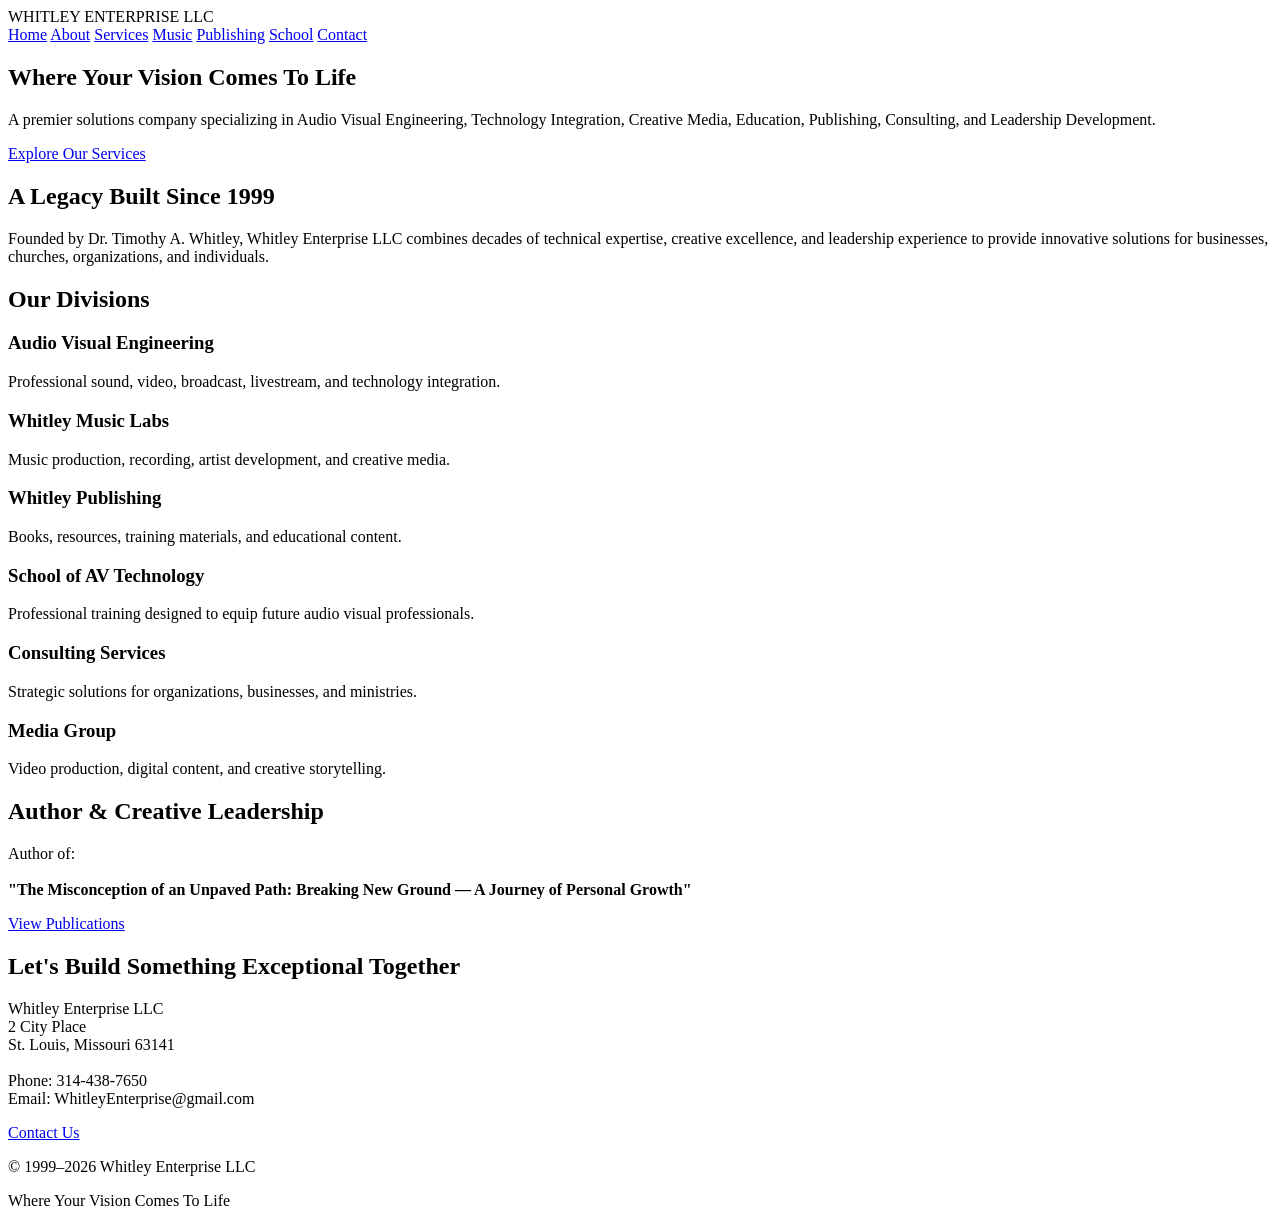
==== index.html @ 482f24ad "Create Whitley Enterprise LLC homepage This is the initial commit of the index.html file, which cont" ====
<!DOCTYPE html>
<html lang="en">

<head>

<meta charset="UTF-8">
<meta name="viewport" content="width=device-width, initial-scale=1.0">

<title>
Whitley Enterprise LLC | Where Your Vision Comes To Life
</title>

<meta name="description" content="Whitley Enterprise LLC provides Audio Visual Engineering, Technology Solutions, Consulting, Education, Music, Media, Publishing, and Leadership Development services.">

<link rel="stylesheet" href="assets/css/styles.css">

</head>


<body>


<header class="site-header">

<div class="container">

<div class="logo">

WHITLEY ENTERPRISE LLC

</div>


<nav>

<a href="index.html">Home</a>
<a href="about.html">About</a>
<a href="services.html">Services</a>
<a href="music.html">Music</a>
<a href="publishing.html">Publishing</a>
<a href="school.html">School</a>
<a href="contact.html">Contact</a>

</nav>

</div>

</header>





<section class="hero">

<div class="container">


<h1>

Where Your Vision Comes To Life

</h1>


<p>

A premier solutions company specializing in Audio Visual Engineering,
Technology Integration,
Creative Media,
Education,
Publishing,
Consulting,
and Leadership Development.

</p>


<a href="services.html" class="button">

Explore Our Services

</a>


</div>

</section>






<section class="about-preview">

<div class="container">


<h2>

A Legacy Built Since 1999

</h2>


<p>

Founded by Dr. Timothy A. Whitley,
Whitley Enterprise LLC combines decades of technical expertise,
creative excellence,
and leadership experience to provide innovative solutions
for businesses,
churches,
organizations,
and individuals.

</p>


</div>

</section>






<section class="divisions">


<div class="container">


<h2>

Our Divisions

</h2>


<div class="cards">


<div class="card">

<h3>

Audio Visual Engineering

</h3>

<p>

Professional sound,
video,
broadcast,
livestream,
and technology integration.

</p>

</div>




<div class="card">

<h3>

Whitley Music Labs

</h3>

<p>

Music production,
recording,
artist development,
and creative media.

</p>

</div>





<div class="card">

<h3>

Whitley Publishing

</h3>

<p>

Books,
resources,
training materials,
and educational content.

</p>

</div>





<div class="card">

<h3>

School of AV Technology

</h3>

<p>

Professional training designed to equip future audio visual professionals.

</p>

</div>





<div class="card">

<h3>

Consulting Services

</h3>

<p>

Strategic solutions for organizations,
businesses,
and ministries.

</p>

</div>





<div class="card">

<h3>

Media Group

</h3>

<p>

Video production,
digital content,
and creative storytelling.

</p>

</div>


</div>


</div>


</section>






<section class="featured">


<div class="container">


<h2>

Author & Creative Leadership

</h2>


<p>

Author of:

<br><br>

<strong>
"The Misconception of an Unpaved Path:
Breaking New Ground — A Journey of Personal Growth"
</strong>

</p>


<a href="publishing.html" class="button">

View Publications

</a>


</div>


</section>






<section class="contact-banner">


<div class="container">


<h2>

Let's Build Something Exceptional Together

</h2>


<p>

Whitley Enterprise LLC

<br>

2 City Place

<br>

St. Louis, Missouri 63141

<br><br>

Phone:
314-438-7650

<br>

Email:
WhitleyEnterprise@gmail.com

</p>


<a href="contact.html" class="button">

Contact Us

</a>


</div>


</section>






<footer>


<div class="container">


<p>

© 1999–2026 Whitley Enterprise LLC

</p>


<p>

Where Your Vision Comes To Life

</p>


</div>


</footer>



</body>

</html>
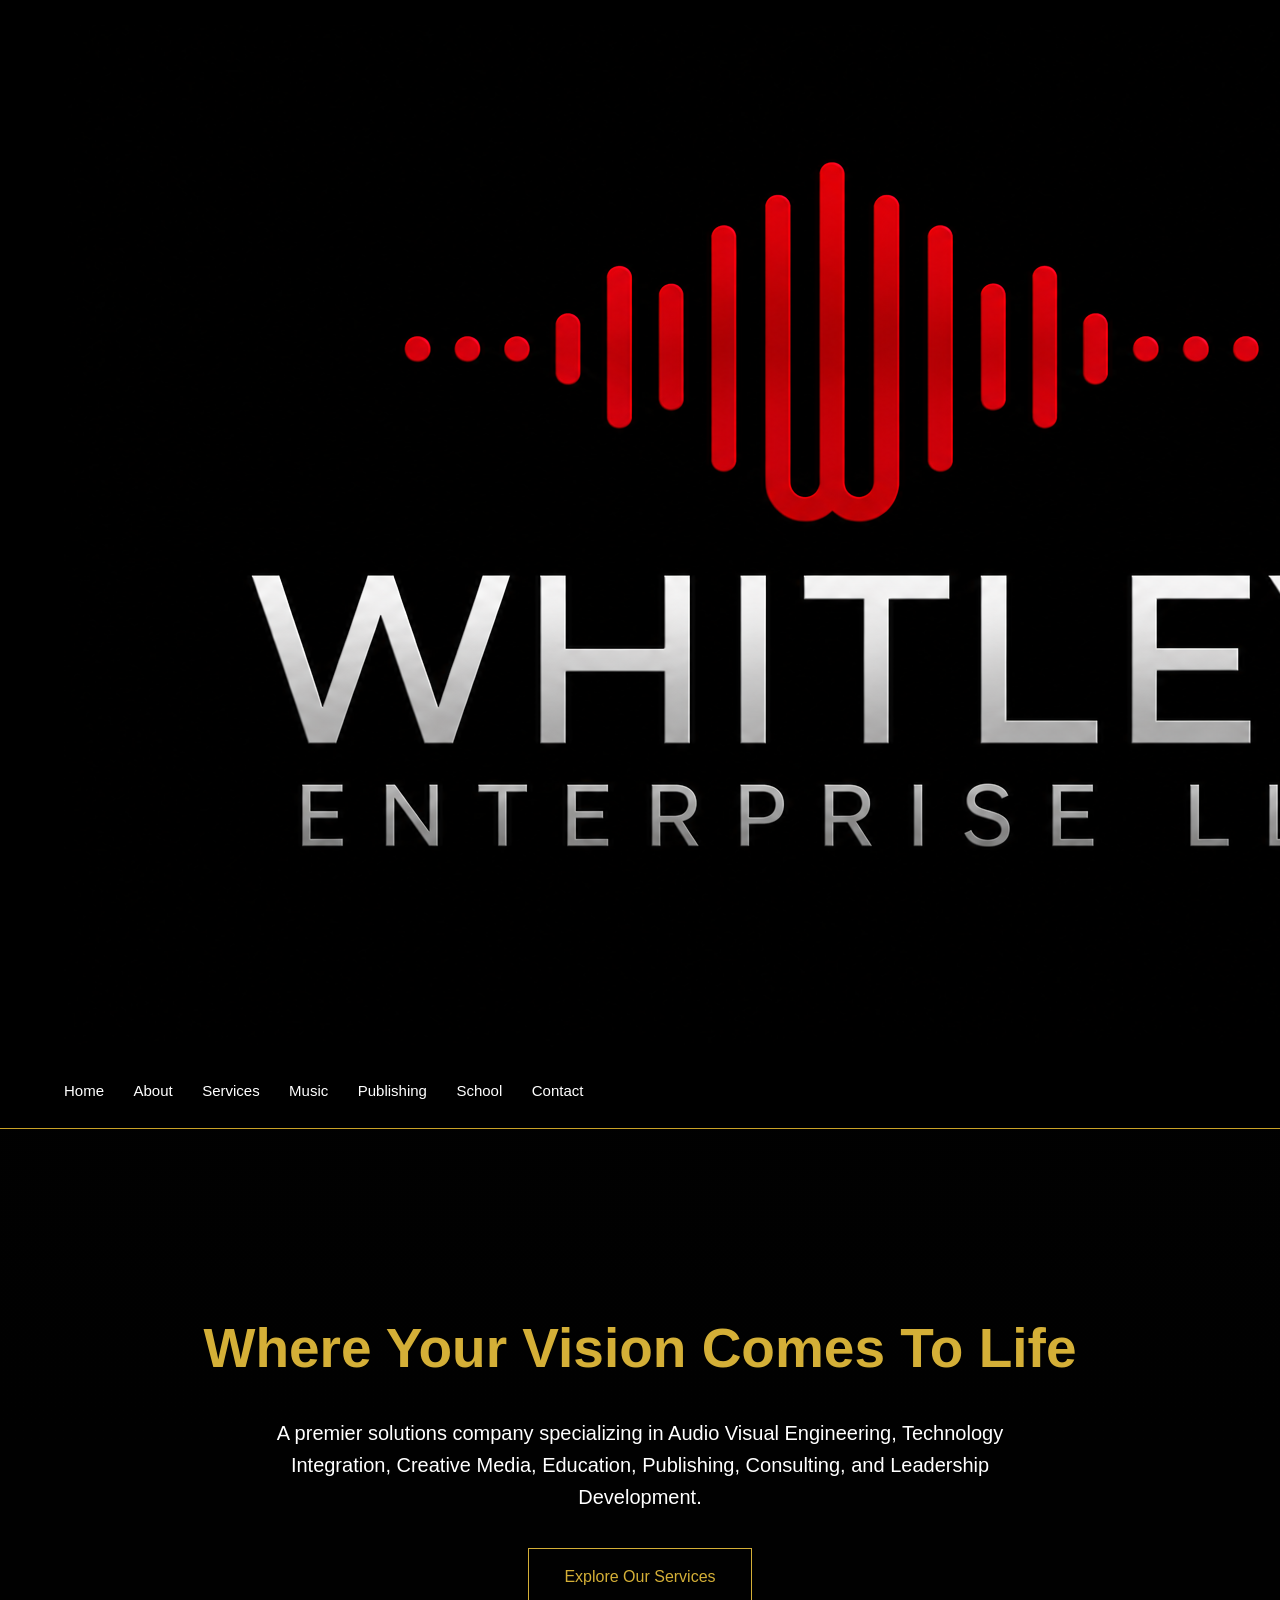
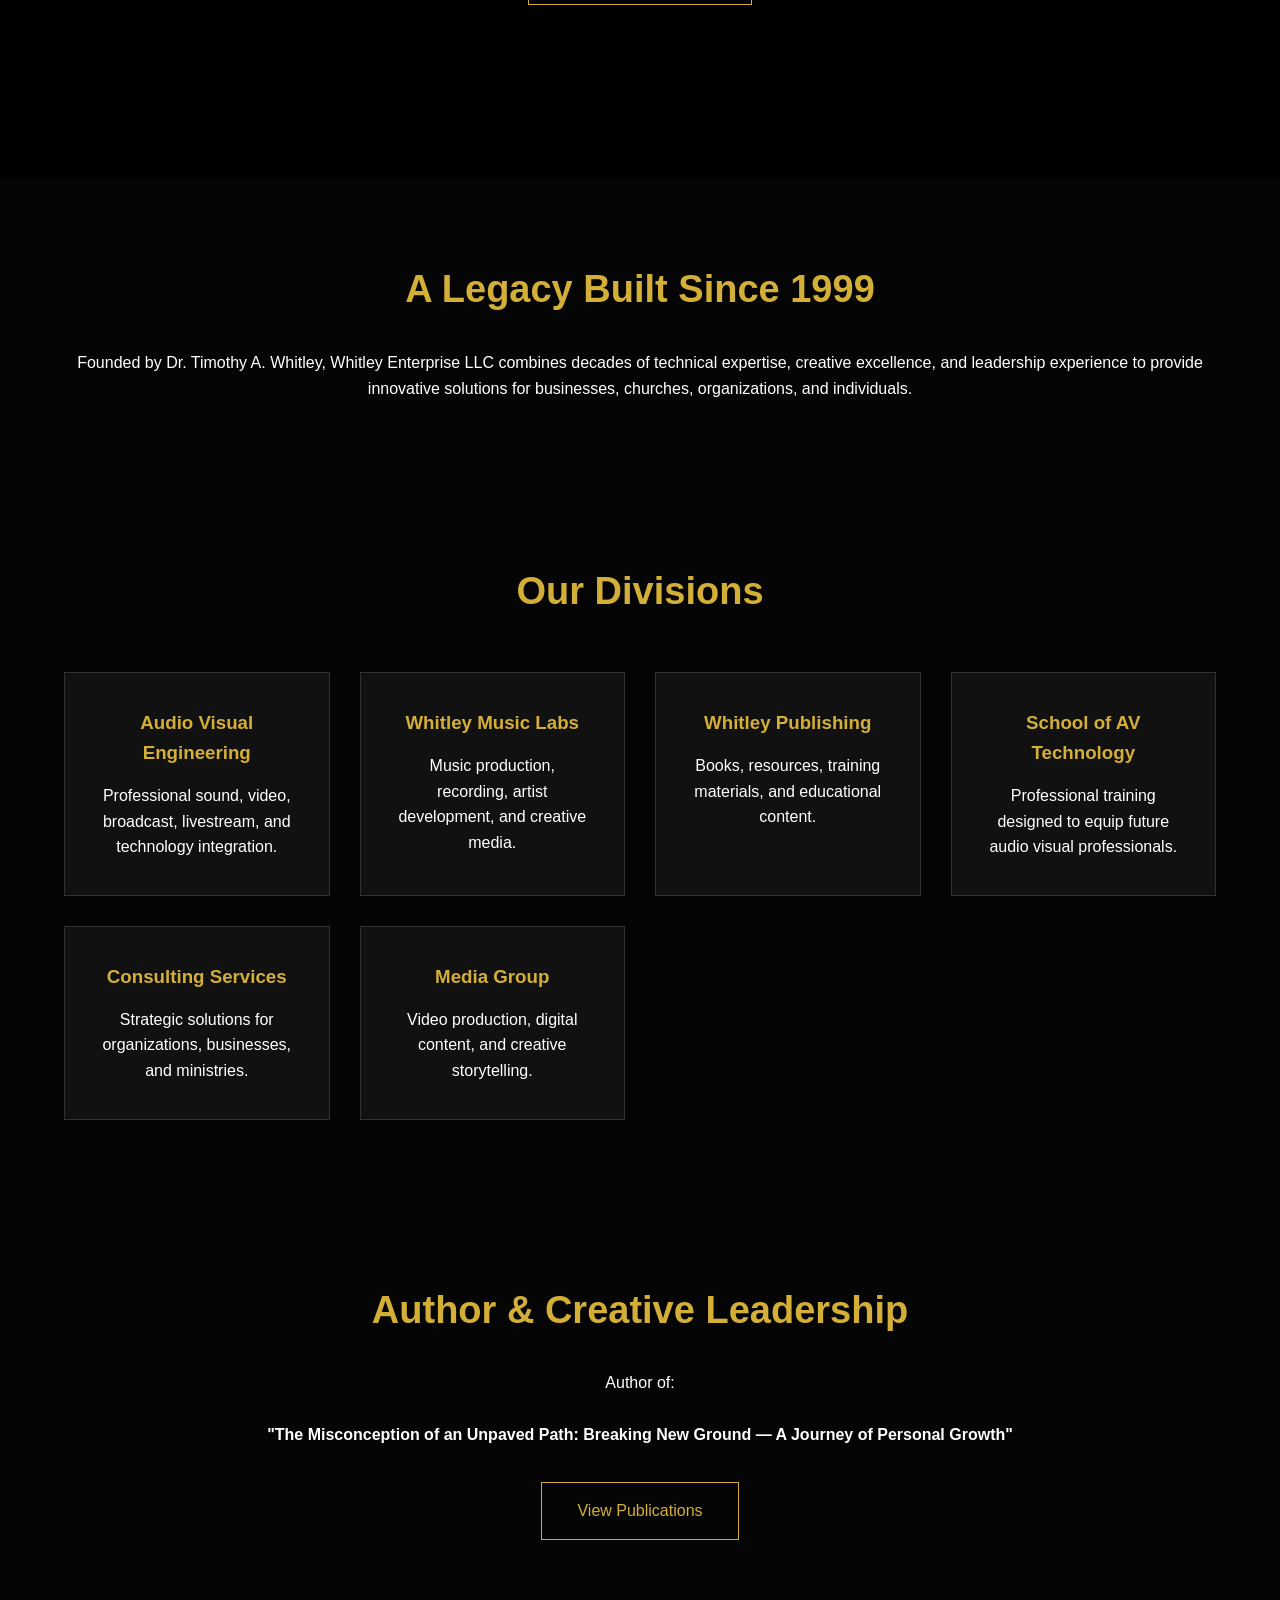
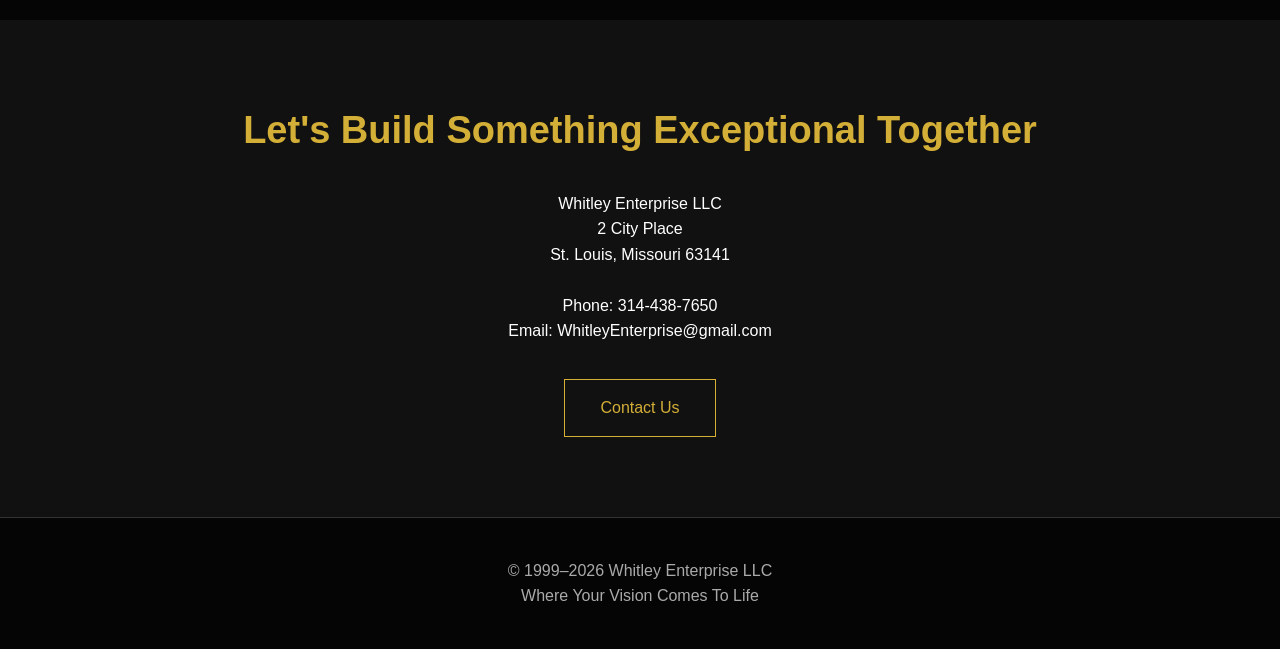
==== commit abbe12df: "Add logo image to index.html" ====
--- a/index.html
+++ b/index.html
@@ -26,7 +26,7 @@
 
 <div class="logo">
 
-WHITLEY ENTERPRISE LLC
+<img src="assets/images/logo-primary.png" alt="Whitley Enterprise LLC Logo">
 
 </div>
 
--- a/assets/css/styles.css
+++ b/assets/css/styles.css
@@ -0,0 +1,204 @@
+/* =====================================
+   WHITLEY ENTERPRISE LLC
+   Corporate Website Styles
+   ===================================== */
+
+* {
+    margin: 0;
+    padding: 0;
+    box-sizing: border-box;
+}
+
+body {
+    font-family: 'Montserrat', Arial, sans-serif;
+    background: #050505;
+    color: #ffffff;
+    line-height: 1.6;
+}
+
+.container {
+    width: 90%;
+    max-width: 1200px;
+    margin: auto;
+}
+
+
+/* HEADER */
+
+.site-header {
+    background: #000000;
+    border-bottom: 1px solid #c9a227;
+    padding: 25px 0;
+}
+
+.logo {
+    color: #d4af37;
+    font-size: 28px;
+    font-weight: bold;
+    letter-spacing: 2px;
+}
+
+
+nav {
+    margin-top: 15px;
+}
+
+nav a {
+    color: white;
+    text-decoration: none;
+    margin-right: 25px;
+    font-size: 15px;
+}
+
+nav a:hover {
+    color: #d4af37;
+}
+
+
+/* HERO */
+
+.hero {
+    min-height: 650px;
+    display: flex;
+    align-items: center;
+    text-align: center;
+    background:
+    linear-gradient(
+    rgba(0,0,0,.75),
+    rgba(0,0,0,.85)
+    );
+}
+
+
+.hero h1 {
+    font-size: 55px;
+    color: #d4af37;
+    margin-bottom: 25px;
+}
+
+
+.hero p {
+    font-size: 20px;
+    max-width: 800px;
+    margin: auto;
+}
+
+
+/* BUTTONS */
+
+.button {
+    display: inline-block;
+    margin-top: 35px;
+    padding: 15px 35px;
+    border: 1px solid #d4af37;
+    color: #d4af37;
+    text-decoration: none;
+    transition: .3s;
+}
+
+
+.button:hover {
+    background:#d4af37;
+    color:#000;
+}
+
+
+/* SECTIONS */
+
+.about-preview,
+.divisions,
+.featured,
+.contact-banner {
+
+    padding:80px 0;
+    text-align:center;
+
+}
+
+
+h2 {
+
+    color:#d4af37;
+    font-size:38px;
+    margin-bottom:30px;
+
+}
+
+
+/* CARDS */
+
+.cards {
+
+display:grid;
+grid-template-columns:repeat(auto-fit,minmax(250px,1fr));
+gap:30px;
+margin-top:50px;
+
+}
+
+
+.card {
+
+background:#111;
+border:1px solid #333;
+padding:35px;
+transition:.3s;
+
+}
+
+
+.card:hover {
+
+border-color:#d4af37;
+transform:translateY(-5px);
+
+}
+
+
+.card h3 {
+
+color:#d4af37;
+margin-bottom:15px;
+
+}
+
+
+/* CONTACT */
+
+.contact-banner {
+
+background:#111;
+
+}
+
+
+/* FOOTER */
+
+footer {
+
+padding:40px 0;
+text-align:center;
+border-top:1px solid #333;
+color:#aaa;
+
+}
+
+
+/* MOBILE */
+
+@media(max-width:768px){
+
+.hero h1 {
+
+font-size:38px;
+
+}
+
+nav a {
+
+display:block;
+margin:10px 0;
+
+}
+
+}
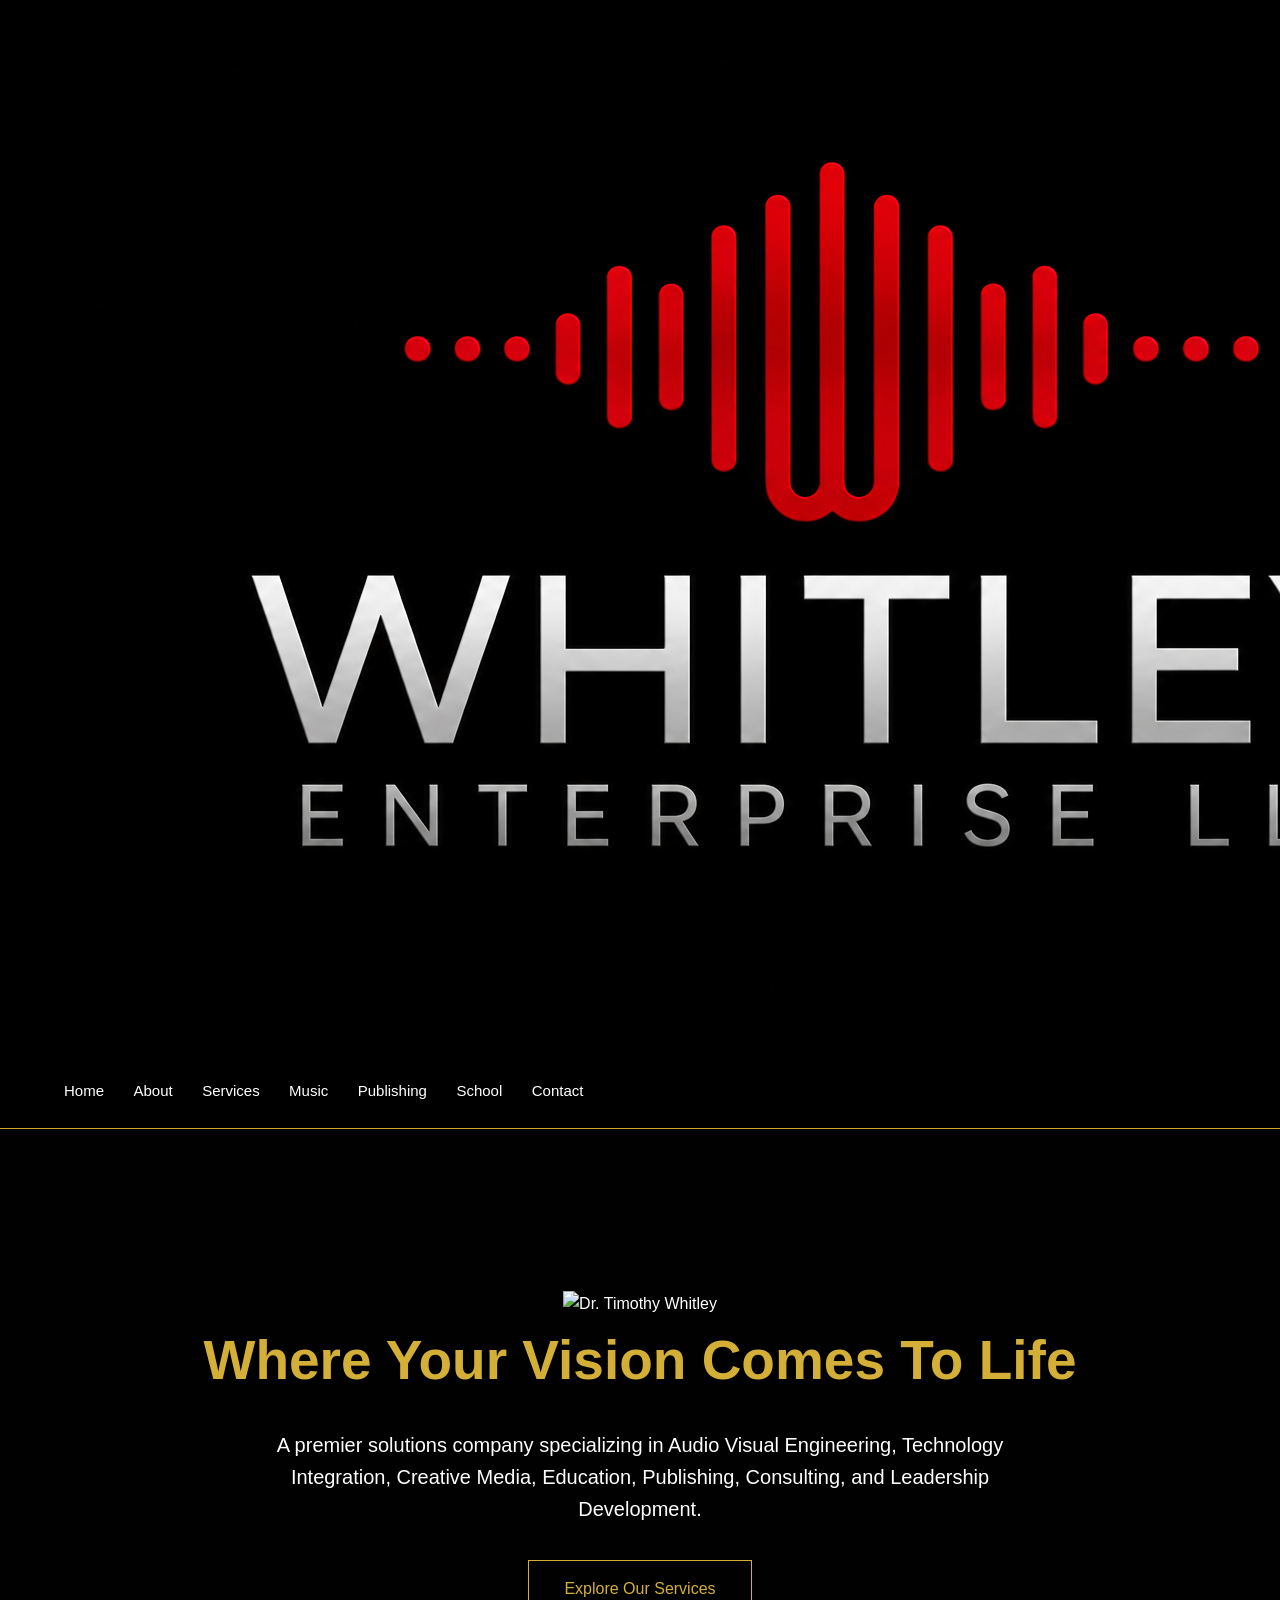
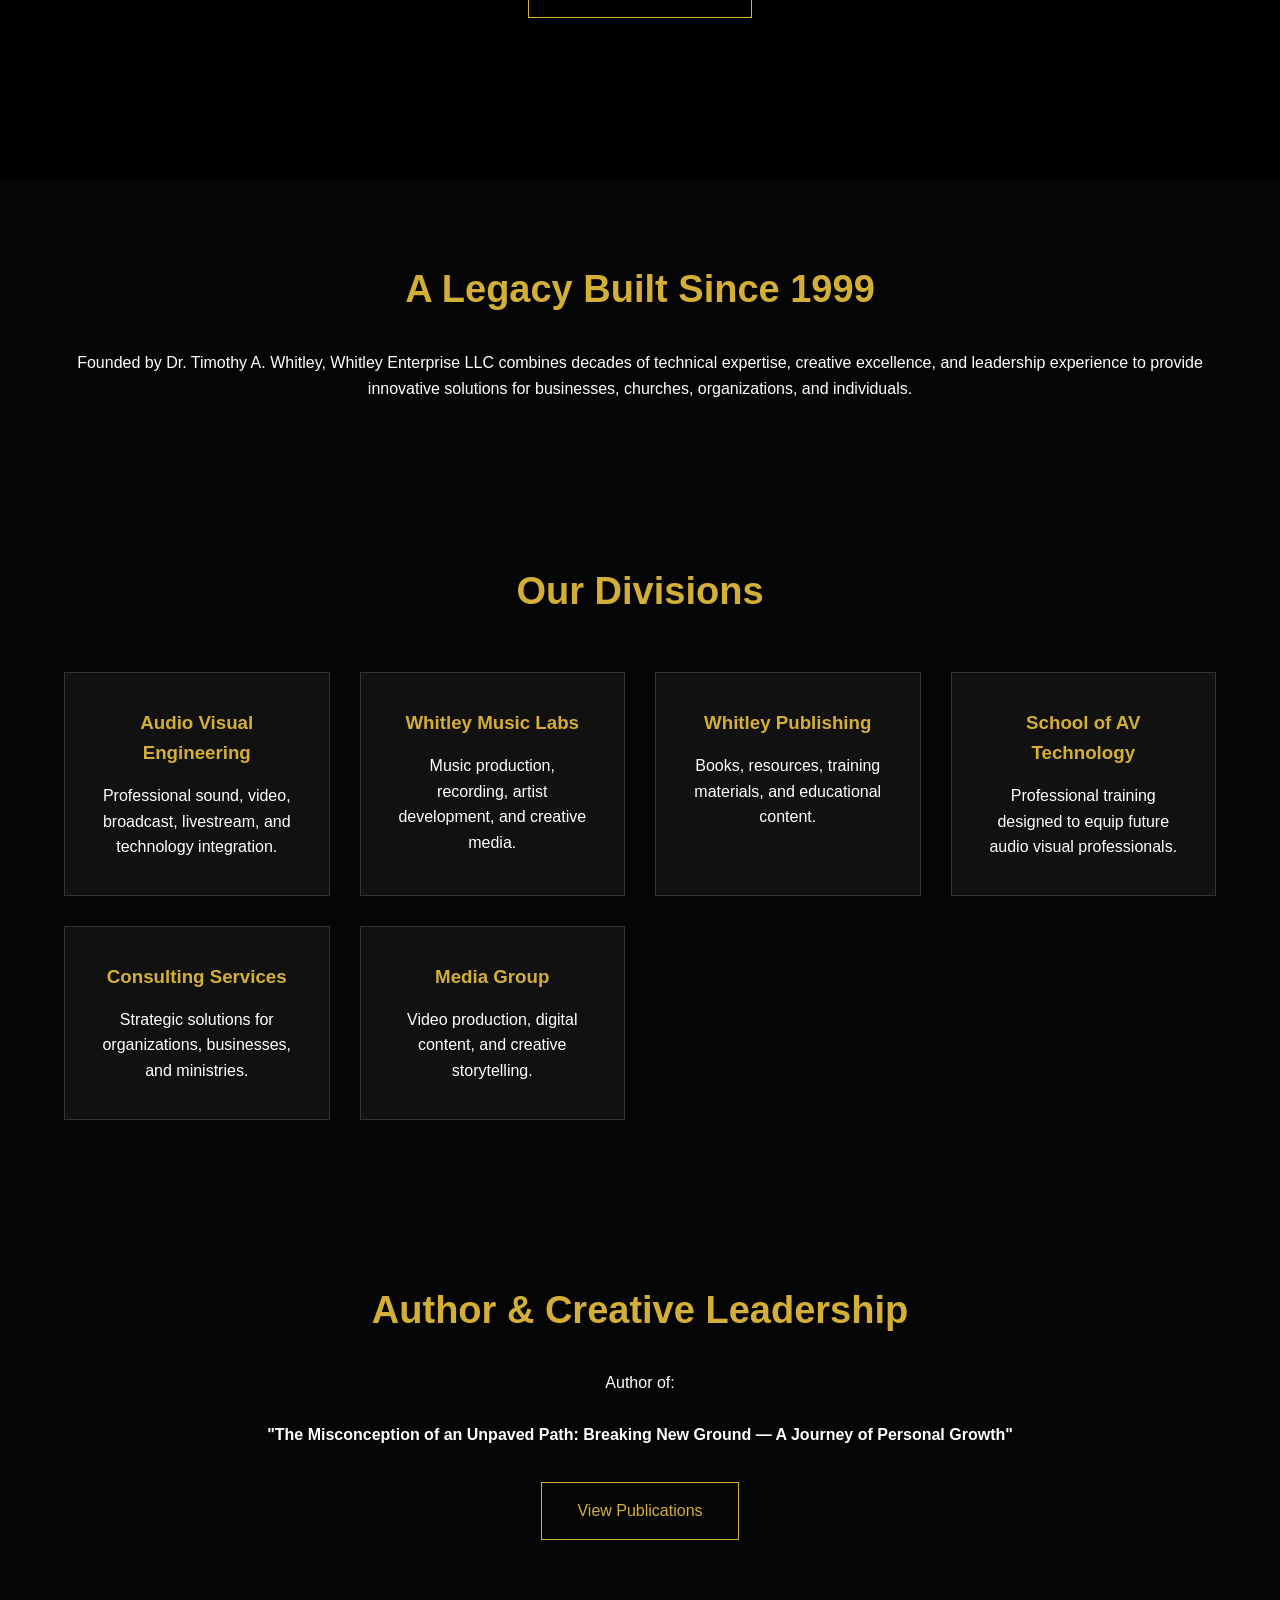
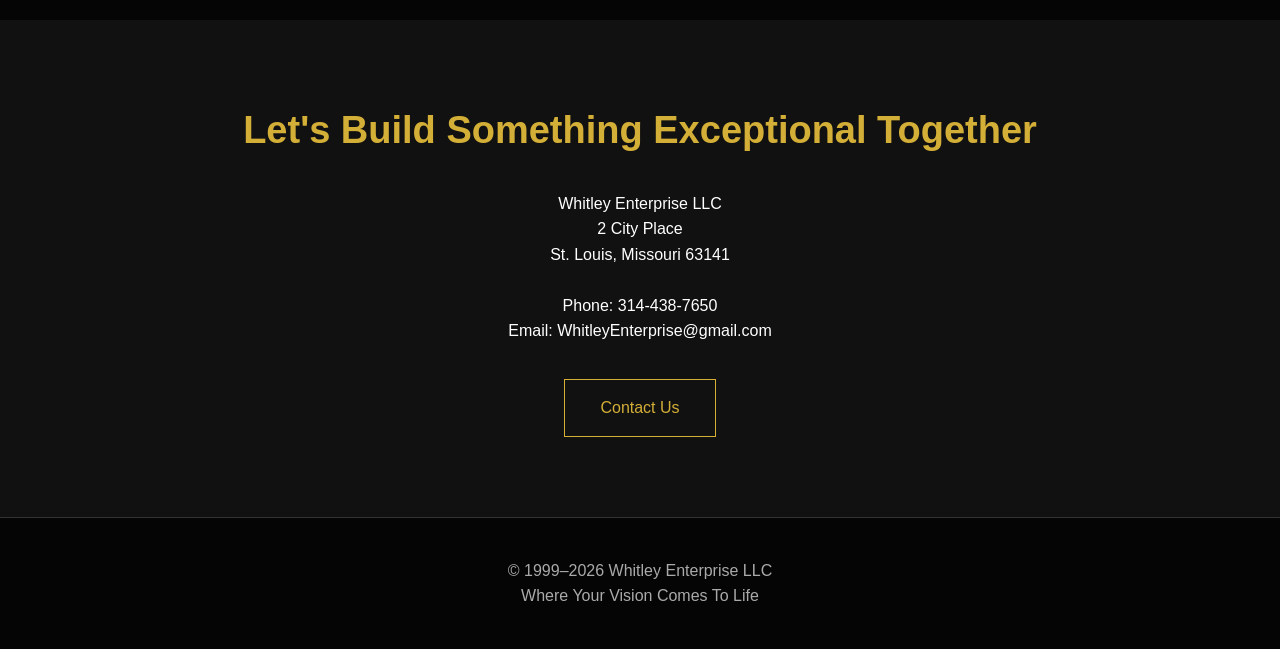
==== commit dca246a0: "Add hero image to index.html" ====
--- a/index.html
+++ b/index.html
@@ -55,7 +55,7 @@
 
 <div class="container">
 
-
+<img src="assets/images/portrait.png" alt="Dr. Timothy Whitley" class="hero-image">
 <h1>
 
 Where Your Vision Comes To Life
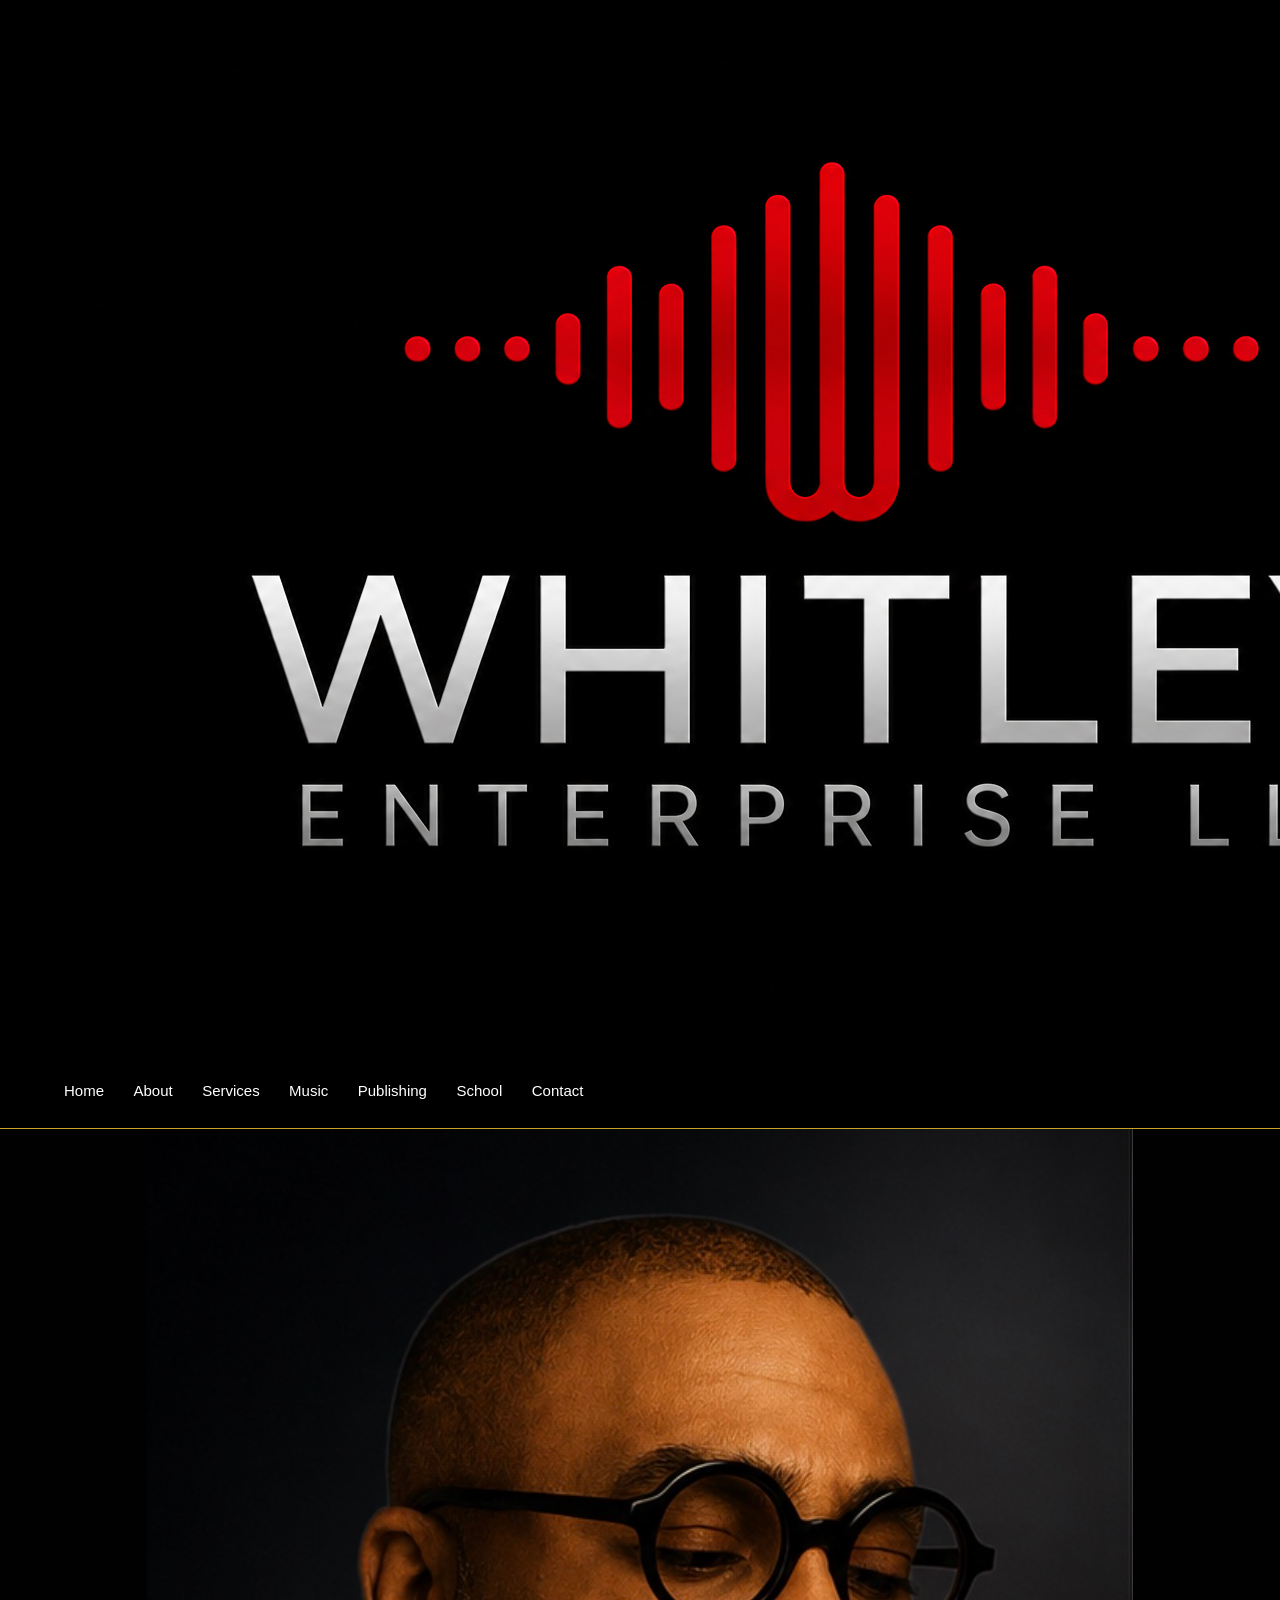
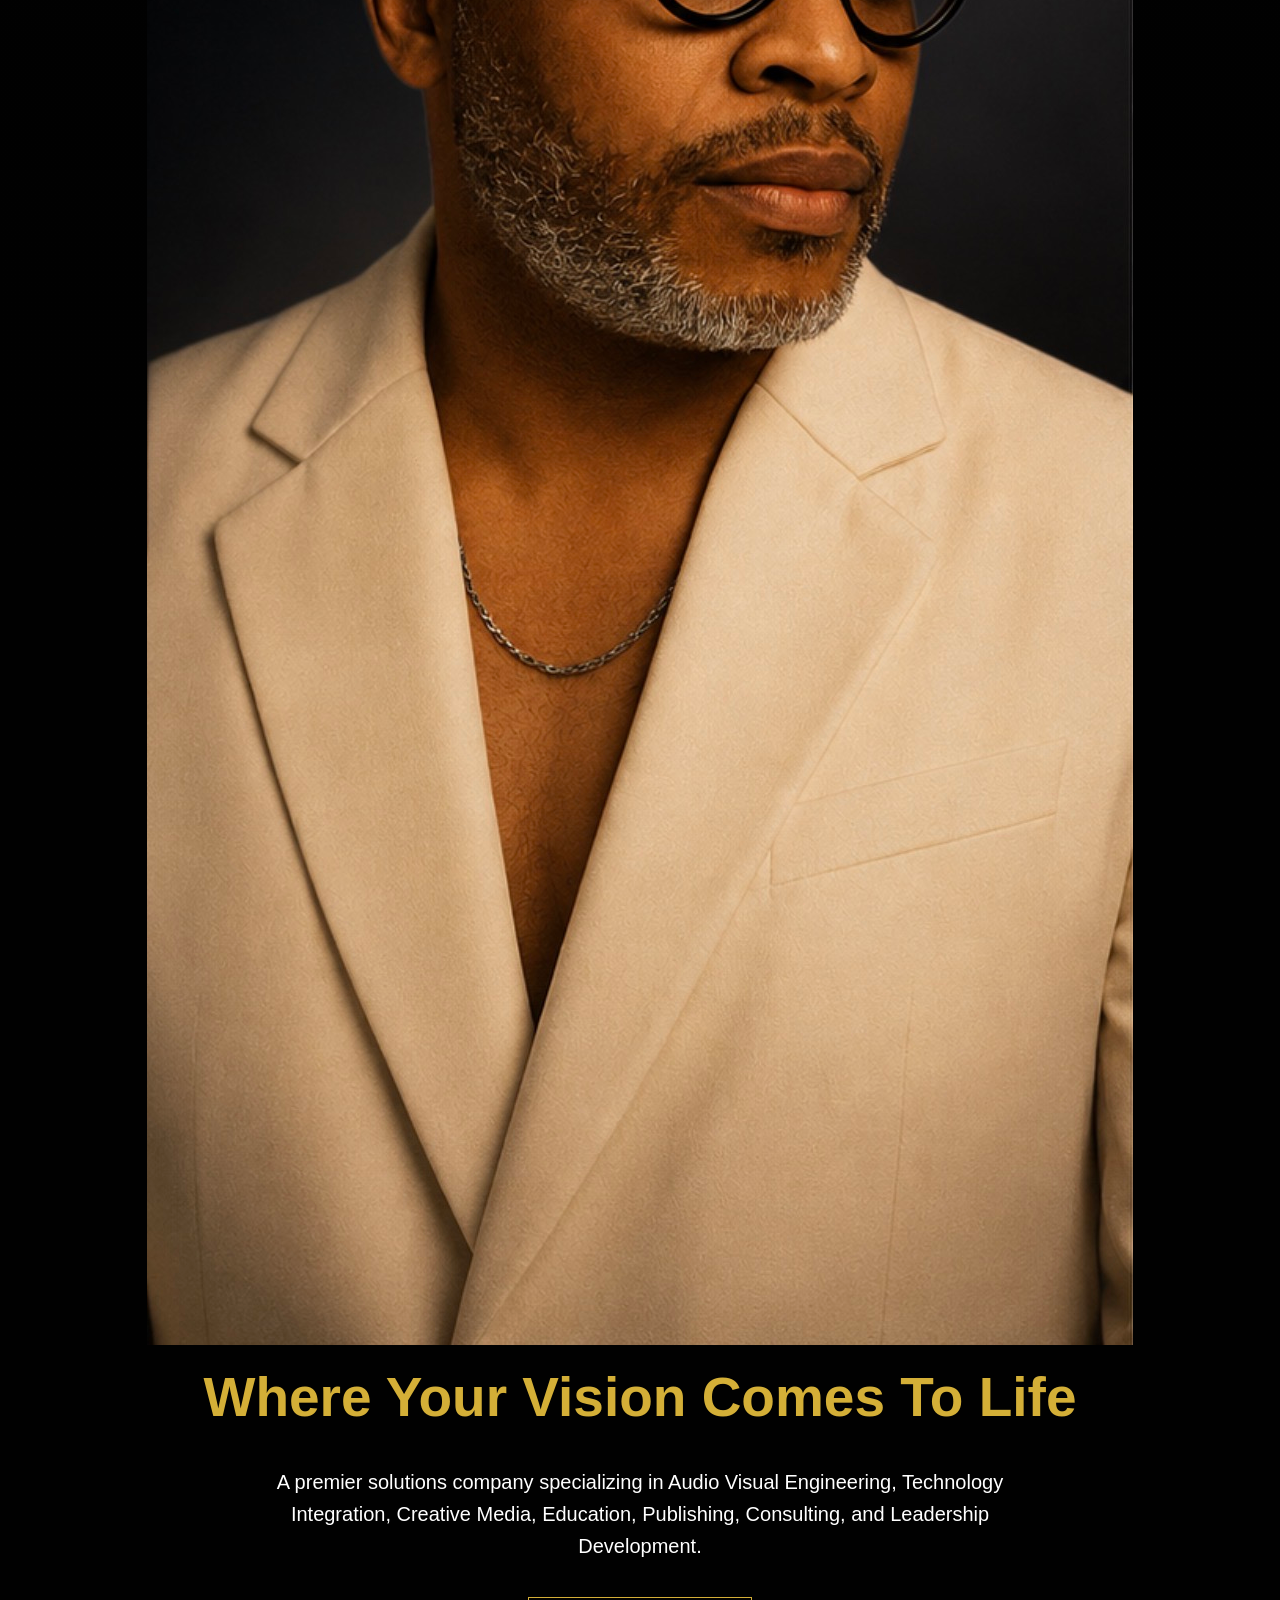
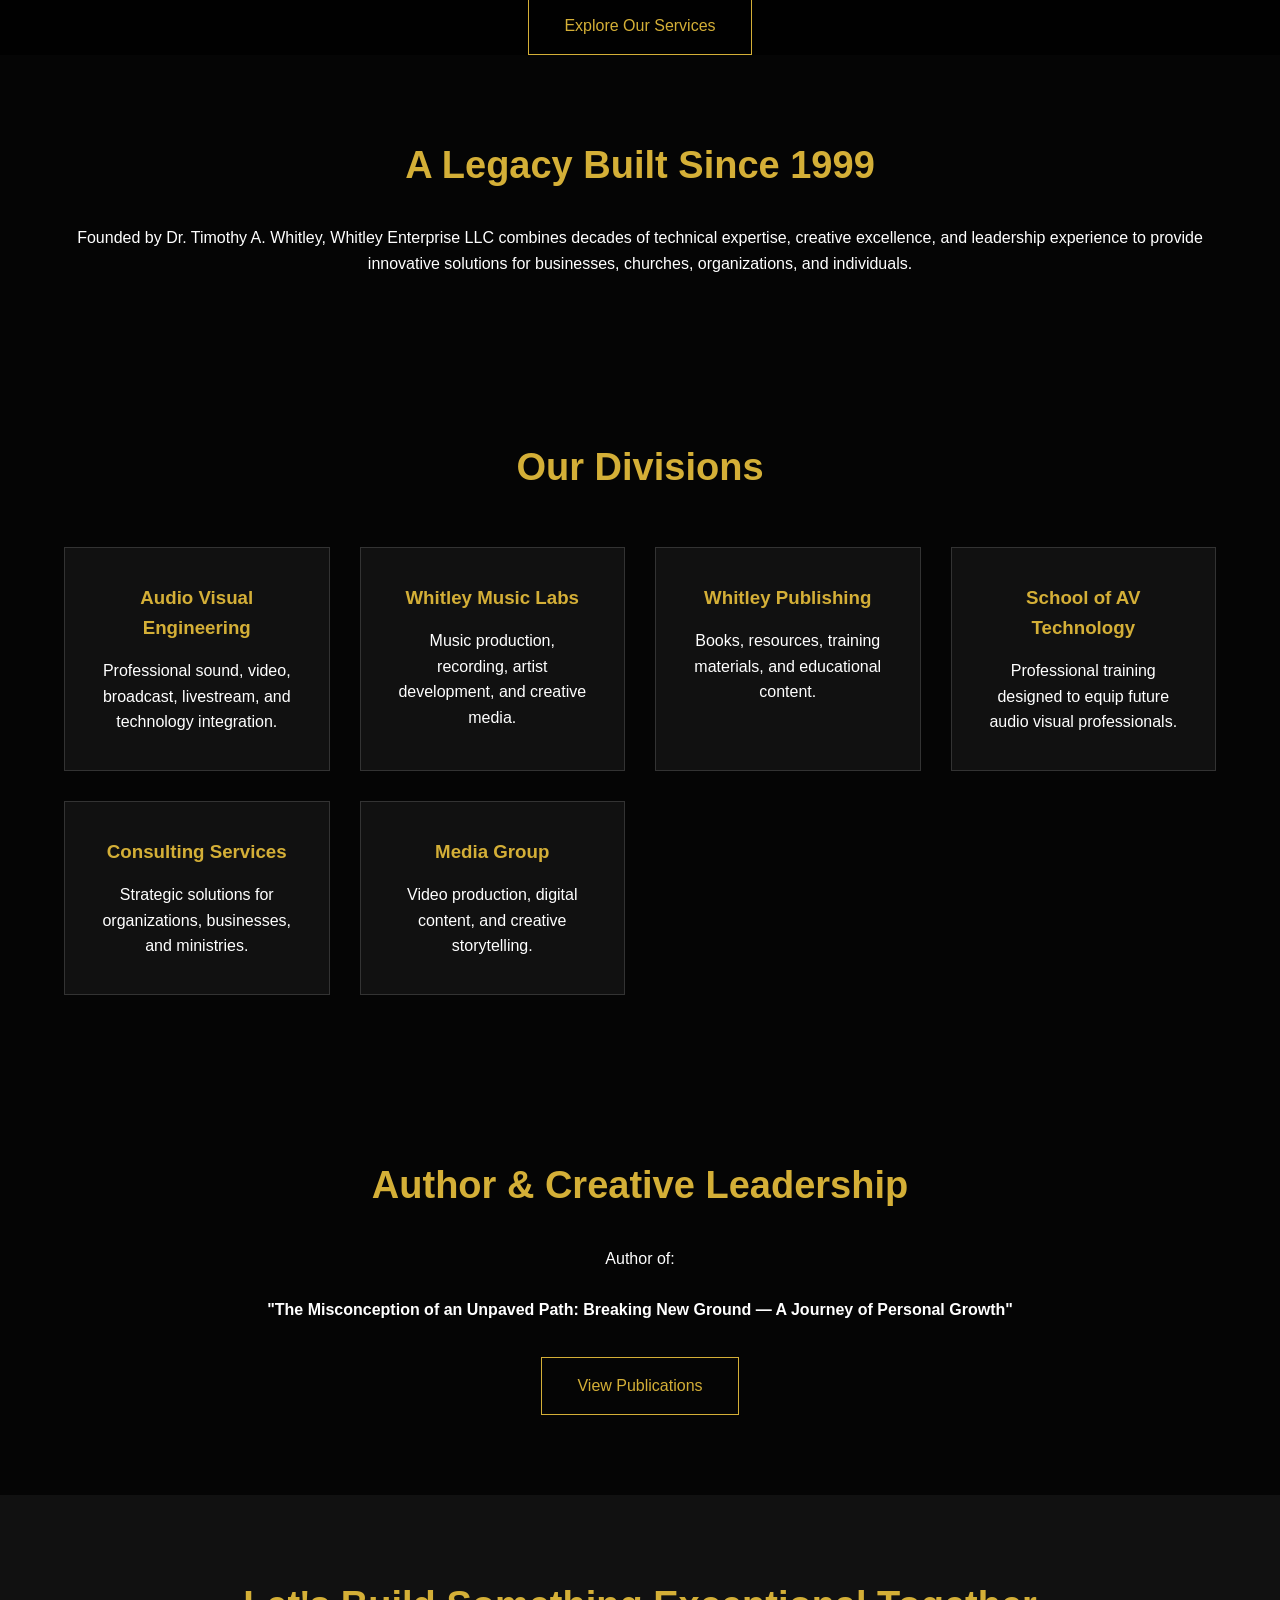
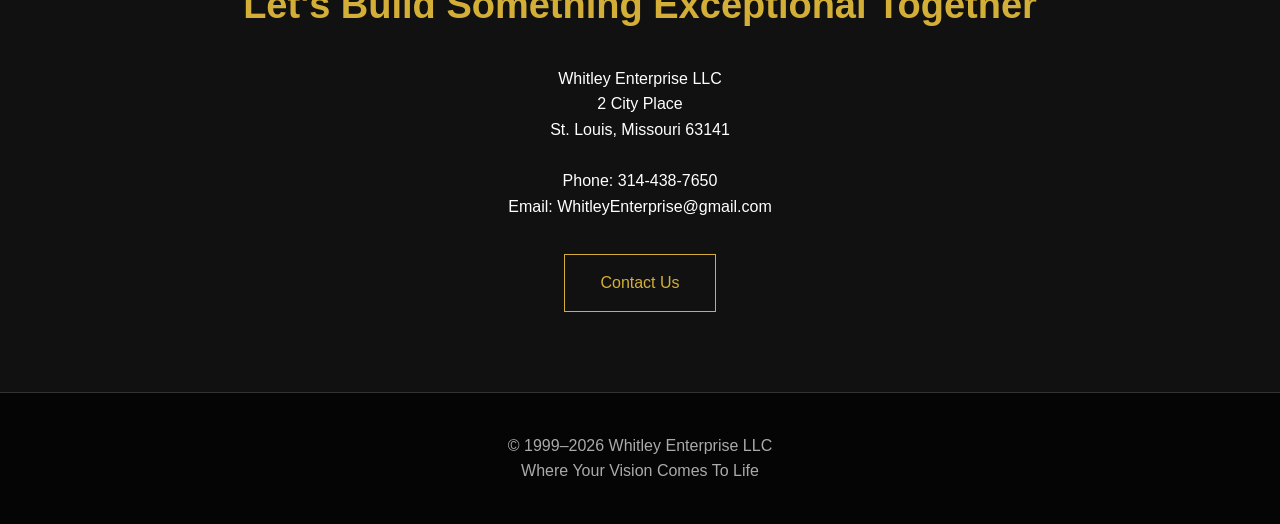
==== commit 8aef3b7d: "Update portrait image version in index.html" ====
--- a/index.html
+++ b/index.html
@@ -55,7 +55,7 @@
 
 <div class="container">
 
-<img src="assets/images/portrait.png" alt="Dr. Timothy Whitley" class="hero-image">
+<img src="assets/images/portrait.png?v=3" alt="Dr. Timothy Whitley" class="hero-image">
 <h1>
 
 Where Your Vision Comes To Life
